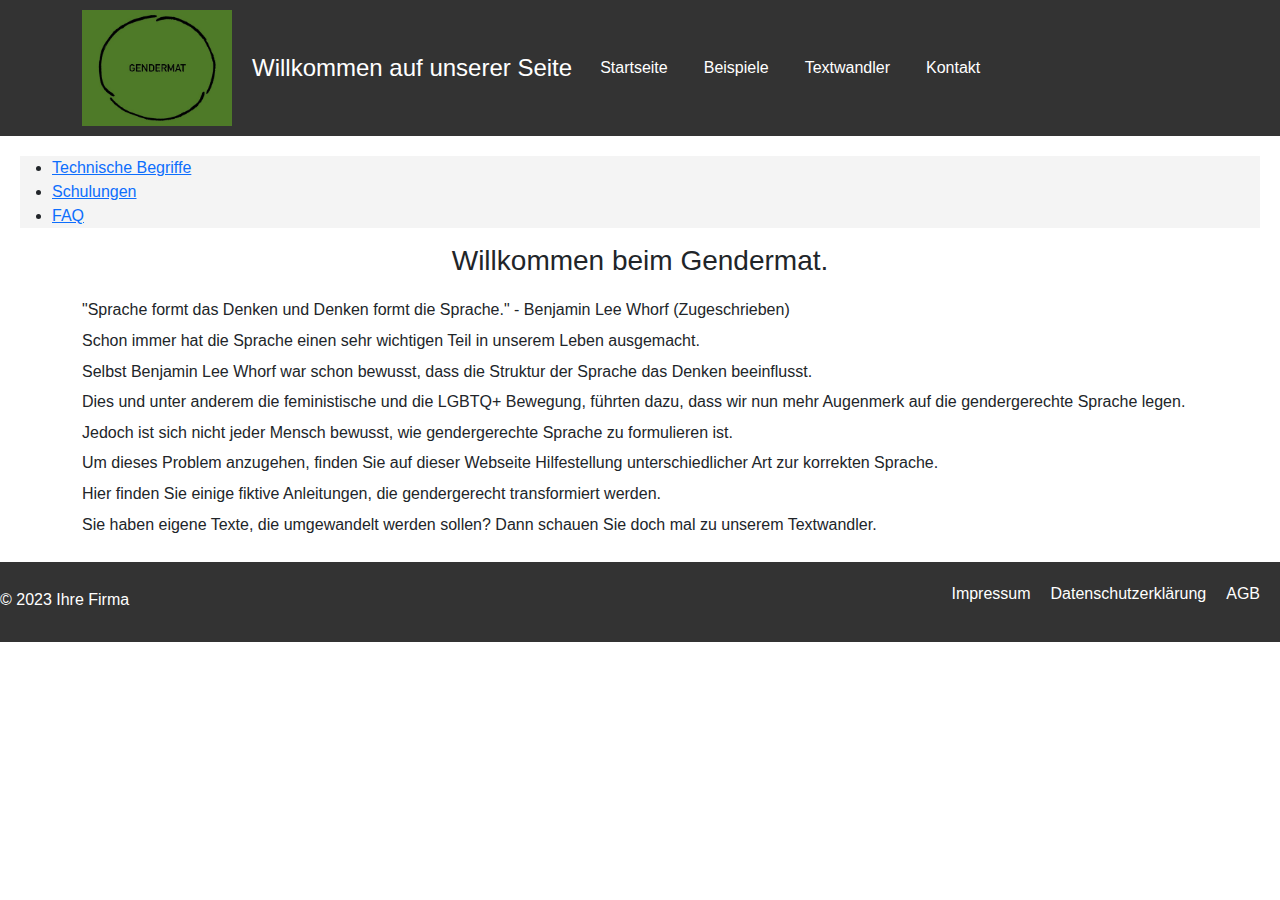
==== index.html @ 865f7224 "modified:   beispiel.html 	modified:   index.html 	modified:   meinSkript.js 	modified:   styles.css" ====
<!DOCTYPE html>
<html lang="de">
<head>
    <meta charset="UTF-8">
    <meta name="viewport" content="width=device-width, initial-scale=1.0">
    <title>Gendergerechte Sprache</title>
    <!-- Bootstrap CSS 
    <link rel="stylesheet" href="bootstrap-5.3.2-dist/css/bootstrap-grid.min.css">
    -->
    <link rel="stylesheet" href="bootstrap-5.3.2-dist/css/bootstrap.min.css">
    <link rel="stylesheet" href="styles.css">
    <script src="bootstrap-5.3.2-dist/js/bootstrap.bundle.min.js"></script>
    

    <!-- JavaScript-Code im <head>-Bereich -->
    <script>
        function setMenuAlignment() {
            const language = navigator.language || navigator.userLanguage; //gibt bevorzugte Sprache des Nutzers zurück
            const menu = document.querySelector('.menu'); // Menüleiste auswählen, HTML Klasse Menü (wenn sie so heißt) wird ausgewählt

            // Prüfen Sie, ob die erkannte Schriftkultur von rechts nach links (RTL) ist
            if (language.toLowerCase().startsWith('ar') || language.toLowerCase().startsWith('he')) { //überprüft, ob die erkannte Schriftkultur mit 'ar' (Arabisch) oder 'he' (Hebräisch) beginnt, und das nicht case sensitive
                menu.classList.remove('menu-left'); // Entfernen Sie die linke Ausrichtung
                menu.classList.add('menu-right');    // Fügen Sie die rechte Ausrichtung hinzu
            } else {
                menu.classList.remove('menu-right'); // Entfernen Sie die rechte Ausrichtung
                menu.classList.add('menu-left');      // Fügen Sie die linke Ausrichtung hinzu (Standard)
            }
        }

        window.addEventListener('DOMContentLoaded', setMenuAlignment); //wartet, bis Dokument vollständig geladen, um Ausrichtung Menü zu setzen
    </script>

</head>

<body>
    <!-- Header -->
    <header>   
        <nav class="navbar navbar-expand-lg navbar-custom">
            <div class="container">
                <button class="navbar-toggler" type="button" data-bs-toggle="collapse" data-bs-target="#Navigation" aria-controls="Navigation" aria-expanded="false" aria-label="Toggle navigation">
                    <span class="navbar-toggler-icon"></span>
                </button>
                <a class="navbar-brand" href="#">
                    <img src="logo_fertig.jpg" alt="Dein Logo">
                </a>
                <span class="welcome-text">Willkommen auf unserer Seite</span>
                <div class="collapse navbar-collapse" id="Navigation"> 
                    <ul class="navbar-nav">
                        <li class="nav-item">
                            <a class="nav-link" href="index.html">Startseite</a>
                        </li>
                        <li class="nav-item">
                            <a class="nav-link" href="beispiel.html">Beispiele</a>
                        </li>
                        <li class="nav-item">
                            <a class="nav-link" href="wandler.html">Textwandler</a>
                        </li>
                        <li class="nav-item">
                            <a class="nav-link" href="kontakt.html">Kontakt</a>
                        </li>
                    </ul>
                </div>
            </div>
        </nav>        
    </header>

    <!-- Content-Bereich -->
    <main>
        <aside class="menu">
            <nav>
                <ul>
                    <li><a href="#">Technische Begriffe</a></li>
                    <li><a href="#">Schulungen</a></li>
                    <li><a href="#">FAQ</a></li>
                </ul>
            </nav>
        </aside>

        <div class="container">
            <!-- Hier können Sie den Inhalt Ihrer Webseite platzieren -->
            <h2>Willkommen beim Gendermat.</h2>
            <p>"Sprache formt das Denken und Denken formt die Sprache." - Benjamin Lee Whorf (Zugeschrieben)</p>
            <p>Schon immer hat die Sprache einen sehr wichtigen Teil in unserem Leben ausgemacht.</p>
            <p>Selbst Benjamin Lee Whorf war schon bewusst, dass die Struktur der Sprache das Denken beeinflusst.</p>
            <p>Dies und unter anderem die feministische und die LGBTQ+ Bewegung, führten dazu, dass wir nun mehr Augenmerk auf die gendergerechte Sprache legen.</p>
            <p></p>
            <p>Jedoch ist sich nicht jeder Mensch bewusst, wie gendergerechte Sprache zu formulieren ist.</p>
            <p></p>
            <p>Um dieses Problem anzugehen, finden Sie auf dieser Webseite Hilfestellung unterschiedlicher Art zur korrekten Sprache.</p>
            <p></p>
            <p>Hier finden Sie einige fiktive Anleitungen, die gendergerecht transformiert werden.</p>
            <p></p>
            <p>Sie haben eigene Texte, die umgewandelt werden sollen? Dann schauen Sie doch mal zu unserem Textwandler.</p>
            <p></p>


        </div>
        
    </main>

    <!-- Footer -->
    <footer>
        <p>&copy; 2023 Ihre Firma</p>
        <div class="legal-info">
            <ul>
                <li><a href="imprint.html">Impressum</a></li>
                <li><a href="privacy.html">Datenschutzerklärung</a></li>
                <li><a href="agb.html">AGB</a></li>
            </ul>
        </div>
        
    </footer>


</body>
</html>
---- styles.css ----
/* Reset für das gesamte Dokument */
* {
    margin: 0;
    padding: 0;
    box-sizing: border-box;
}
.menu {
    font-family: Arial, sans-serif;
    margin: 0;
    padding: 0;
}

/* Stile für die angepasste Navbar-Klasse */
.navbar.navbar-custom {
    display: flex;
    justify-content: space-between; /* Platzieren der Elemente an Enden der Navbar */
    align-items: center; /* vertikale Zentrierung */
    background-color: #333;
    color: #fff;
    padding: 10px 20px;
}

.navbar.navbar-custom .welcome-text {
    color: #fff;
    margin-right: 20px; /* Abstand nach rechts */
    font-size: 24px;
}

.navbar.navbar-custom .navbar-nav {
    display: flex;
    align-items: center;
}

.navbar.navbar-custom .navbar-nav .nav-link {
    text-decoration: none; /* entfernt Unterstreichungen */
    color: #fff;
    margin-right: 10px;
}

.navbar.navbar-custom .navbar-toggler-icon {
    background-color: #fff;
}

.navbar.navbar-custom .navbar-brand {
    padding: 0;
    margin-right: 20px;
}

.navbar.navbar-custom .navbar-nav .nav-item {
    margin-right: 10px;
    list-style: none; /* kein Anzeigen von Listenpunkten */
}

.navbar.navbar-custom .navbar-brand img {
    width: 150px; /* Anpassung Breite */
    height: auto; /* Beibehalten Seitenverhältnis, zum Verhindern von Verzerrungen */
}

.row{
    margin-bottom: 20px; /* Abstand nach jeder Row */
}

/* Stil für die linke Ausrichtung des Menüs (LTR, Left-to-Right) */
.menu-left {
    text-align: left;
}

/* Stil für die rechte Ausrichtung des Menüs (RTL, Right-to-Left) */
.menu-right {
    text-align: right;
}

/* Globale Stildefinitionen */
body {
    font-family: Arial, sans-serif;
    margin: 0;
    padding: 10;
    box-sizing: border-box;
}

.container {
    min-height: 10vh;
    /*display: flex;*/
    flex-direction: row;
    /*margin-bottom: 50px;  Neues hinzugefügtes Attribut */
}

/*.left-section {
    flex: 1;
    padding: 20px;
    text-align: left;
}

.right-section {
    flex: 1;
    padding: 20px;
    background-color: #f4f4f4;
    text-align: left;
}*/

textarea {
    width: 100%;
    padding: 10px;
    margin-bottom: 10px;
    resize: none; /* Verhindert das Vergrößern/Verkleinern des Textfelds durch den Benutzer */
}


button {
    display: block;
    margin-top: 10px;
    padding: 10px;
    background-color: #333;
    color: #fff;
    border: none;
    cursor: pointer;
}

button:hover {
    background-color: #555;
}

#displayText {
    display: none;
}

header {
    background-color: #333;
    color: #fff;
    /*padding: 1px 2px;  Anpassung des oberen und unteren Padding */
}

main {
    padding: 20px;
}

/* Content-Bereich */
.content {
    max-width: 800px;
    margin: 0 auto;
}



h2 {
    font-size: 28px;
    margin-bottom: 20px;
    align-items: center;
    text-align: center;
}

h3 {
    font-size: 26px;
    margin-bottom: 20px;
    align-items: center;
    text-align: center;
}

p {
    line-height: 1.6;
    margin-bottom: 5px;
}

/* Titel-Stile */
.title h1 {
    font-size: 24px;
    margin: 10px;
}

/* Seitenleisten-Stildefinitionen */
aside {
    background-color: #f4f4f4;
    padding: 10px;
}

.local-navigation ul {
    list-style-type: none;
    margin: 0;
    padding: 0;
}

.local-navigation li {
    margin-bottom: 10px;
}

.local-navigation a {
    text-decoration: none;
    color: #333;
}

footer {
    background-color: #333;
    color: #fff;
    justify-content: space-between; /* Text links, Links in der Mitte */
    align-items: center; /* Vertikal zentrieren */
    padding: 20px 0; /* Abstand oben und unten im Footer */
    margin-top: auto;
    bottom: 0;
    width: 100%;
    text-align: center;
    display: flex; /* Flexbox verwenden, um die Elemente nebeneinander zu positionieren */
}

/* Stildefinitionen für die Texte */
.text {
    margin-bottom: 20px;
}

/* Stile für den Container der rechtlichen Informationen */
.legal-info {
    margin-bottom: 20px; /* Abstand zwischen den rechtlichen Links und den anderen Footer-Elementen */
    list-style-type: none;
    margin: 0;
    padding: 0;
}

.legal-info ul {
    list-style-type: none;
    padding: 0;
    display: flex;
    justify-content: center; /* Links in der Mitte */
}

.legal-info li {
    display: inline;
    margin-right: 20px;
}

.legal-info a {
    color: #fff;
    text-decoration: none;
}

/* Media Query für Bildschirmbreiten bis 767px */
@media (max-width: 767px) {
    .local-navigation li {
        margin-bottom: 5px;
    }
    
    body {
        font-size: 16px; /* Beispielgröße für kleinere Bildschirme */
    }

    .navbar.navbar-custom .navbar-brand img {
        display: none; 
    }

    .navbar.navbar-custom .welcome-text {
        display: none;
    }
}

/* Media Query für Bildschirmbreiten von 768px bis 1023px */
@media (min-width: 768px) and (max-width: 1023px) {

}

/* Media Query für Bildschirmbreiten ab 1024px */
@media (min-width: 1024px) {
    /* Hier könnten zusätzliche Anpassungen für größere Bildschirme gemacht werden */
    /*.navbar-toggler {
        display: none; 
     }*/
}
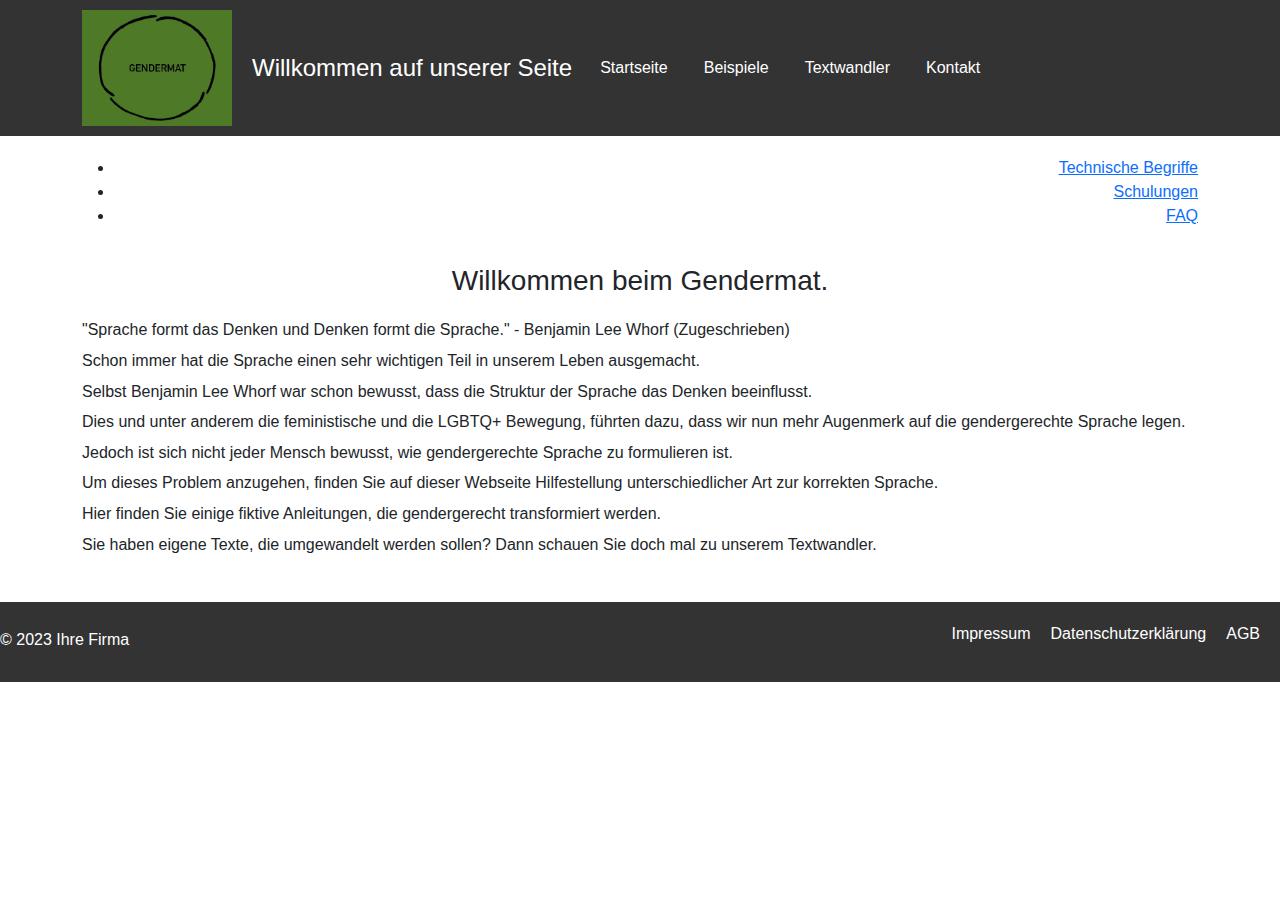
==== commit 15b04be3: "modified:   index.html 	modified:   meinSkript.js 	modified:   styles.css 	modified:   wandler.html" ====
--- a/index.html
+++ b/index.html
@@ -10,26 +10,10 @@
     <link rel="stylesheet" href="bootstrap-5.3.2-dist/css/bootstrap.min.css">
     <link rel="stylesheet" href="styles.css">
     <script src="bootstrap-5.3.2-dist/js/bootstrap.bundle.min.js"></script>
+    <script src="meinSkript.js"></script>
     
 
     <!-- JavaScript-Code im <head>-Bereich -->
-    <script>
-        function setMenuAlignment() {
-            const language = navigator.language || navigator.userLanguage; //gibt bevorzugte Sprache des Nutzers zurück
-            const menu = document.querySelector('.menu'); // Menüleiste auswählen, HTML Klasse Menü (wenn sie so heißt) wird ausgewählt
-
-            // Prüfen Sie, ob die erkannte Schriftkultur von rechts nach links (RTL) ist
-            if (language.toLowerCase().startsWith('ar') || language.toLowerCase().startsWith('he')) { //überprüft, ob die erkannte Schriftkultur mit 'ar' (Arabisch) oder 'he' (Hebräisch) beginnt, und das nicht case sensitive
-                menu.classList.remove('menu-left'); // Entfernen Sie die linke Ausrichtung
-                menu.classList.add('menu-right');    // Fügen Sie die rechte Ausrichtung hinzu
-            } else {
-                menu.classList.remove('menu-right'); // Entfernen Sie die rechte Ausrichtung
-                menu.classList.add('menu-left');      // Fügen Sie die linke Ausrichtung hinzu (Standard)
-            }
-        }
-
-        window.addEventListener('DOMContentLoaded', setMenuAlignment); //wartet, bis Dokument vollständig geladen, um Ausrichtung Menü zu setzen
-    </script>
 
 </head>
 
@@ -67,34 +51,37 @@
 
     <!-- Content-Bereich -->
     <main>
-        <aside class="menu">
-            <nav>
-                <ul>
-                    <li><a href="#">Technische Begriffe</a></li>
-                    <li><a href="#">Schulungen</a></li>
-                    <li><a href="#">FAQ</a></li>
-                </ul>
-            </nav>
-        </aside>
-
         <div class="container">
-            <!-- Hier können Sie den Inhalt Ihrer Webseite platzieren -->
-            <h2>Willkommen beim Gendermat.</h2>
-            <p>"Sprache formt das Denken und Denken formt die Sprache." - Benjamin Lee Whorf (Zugeschrieben)</p>
-            <p>Schon immer hat die Sprache einen sehr wichtigen Teil in unserem Leben ausgemacht.</p>
-            <p>Selbst Benjamin Lee Whorf war schon bewusst, dass die Struktur der Sprache das Denken beeinflusst.</p>
-            <p>Dies und unter anderem die feministische und die LGBTQ+ Bewegung, führten dazu, dass wir nun mehr Augenmerk auf die gendergerechte Sprache legen.</p>
-            <p></p>
-            <p>Jedoch ist sich nicht jeder Mensch bewusst, wie gendergerechte Sprache zu formulieren ist.</p>
-            <p></p>
-            <p>Um dieses Problem anzugehen, finden Sie auf dieser Webseite Hilfestellung unterschiedlicher Art zur korrekten Sprache.</p>
-            <p></p>
-            <p>Hier finden Sie einige fiktive Anleitungen, die gendergerecht transformiert werden.</p>
-            <p></p>
-            <p>Sie haben eigene Texte, die umgewandelt werden sollen? Dann schauen Sie doch mal zu unserem Textwandler.</p>
-            <p></p>
-
-
+            <div class="row">
+                <div class="col" id="localNav">
+                    <nav>
+                        <ul>
+                            <li><a href="#">Technische Begriffe</a></li>
+                            <li><a href="#">Schulungen</a></li>
+                            <li><a href="#">FAQ</a></li>
+                        </ul>
+                    </nav>
+                </div>
+            </div>
+            <div class="row">
+                <div class="col">
+                    <!-- Hier können Sie den Inhalt Ihrer Webseite platzieren -->
+                    <h2>Willkommen beim Gendermat.</h2>
+                    <p>"Sprache formt das Denken und Denken formt die Sprache." - Benjamin Lee Whorf (Zugeschrieben)</p>
+                    <p>Schon immer hat die Sprache einen sehr wichtigen Teil in unserem Leben ausgemacht.</p>
+                    <p>Selbst Benjamin Lee Whorf war schon bewusst, dass die Struktur der Sprache das Denken beeinflusst.</p>
+                    <p>Dies und unter anderem die feministische und die LGBTQ+ Bewegung, führten dazu, dass wir nun mehr Augenmerk auf die gendergerechte Sprache legen.</p>
+                    <p></p>
+                    <p>Jedoch ist sich nicht jeder Mensch bewusst, wie gendergerechte Sprache zu formulieren ist.</p>
+                    <p></p>
+                    <p>Um dieses Problem anzugehen, finden Sie auf dieser Webseite Hilfestellung unterschiedlicher Art zur korrekten Sprache.</p>
+                    <p></p>
+                    <p>Hier finden Sie einige fiktive Anleitungen, die gendergerecht transformiert werden.</p>
+                    <p></p>
+                    <p>Sie haben eigene Texte, die umgewandelt werden sollen? Dann schauen Sie doch mal zu unserem Textwandler.</p>
+                    <p></p>
+                </div>
+            </div>
         </div>
         
     </main>
@@ -112,6 +99,5 @@
         
     </footer>
 
-
 </body>
 </html>
--- a/styles.css
+++ b/styles.css
@@ -4,11 +4,11 @@
     padding: 0;
     box-sizing: border-box;
 }
-.menu {
+/*.menu {
     font-family: Arial, sans-serif;
     margin: 0;
     padding: 0;
-}
+}*/
 
 /* Stile für die angepasste Navbar-Klasse */
 .navbar.navbar-custom {
@@ -60,15 +60,23 @@
     margin-bottom: 20px; /* Abstand nach jeder Row */
 }
 
-/* Stil für die linke Ausrichtung des Menüs (LTR, Left-to-Right) */
+/* Stil für die linke Ausrichtung des Menüs (LTR, Left-to-Right)
 .menu-left {
-    text-align: left;
-}
-
-/* Stil für die rechte Ausrichtung des Menüs (RTL, Right-to-Left) */
+    
+} */
+
+#localNav.text-right{
+    text-align: right;
+}
+
+#localNav.text-left{
+    text-align: right;
+}
+
+/* Stil für die rechte Ausrichtung des Menüs (RTL, Right-to-Left) 
 .menu-right {
     text-align: right;
-}
+} */
 
 /* Globale Stildefinitionen */
 body {
@@ -173,7 +181,7 @@
     padding: 10px;
 }
 
-.local-navigation ul {
+/*.local-navigation ul {
     list-style-type: none;
     margin: 0;
     padding: 0;
@@ -186,7 +194,7 @@
 .local-navigation a {
     text-decoration: none;
     color: #333;
-}
+}*/
 
 footer {
     background-color: #333;
@@ -233,9 +241,9 @@
 
 /* Media Query für Bildschirmbreiten bis 767px */
 @media (max-width: 767px) {
-    .local-navigation li {
+    /*.local-navigation li {
         margin-bottom: 5px;
-    }
+    }*/
     
     body {
         font-size: 16px; /* Beispielgröße für kleinere Bildschirme */
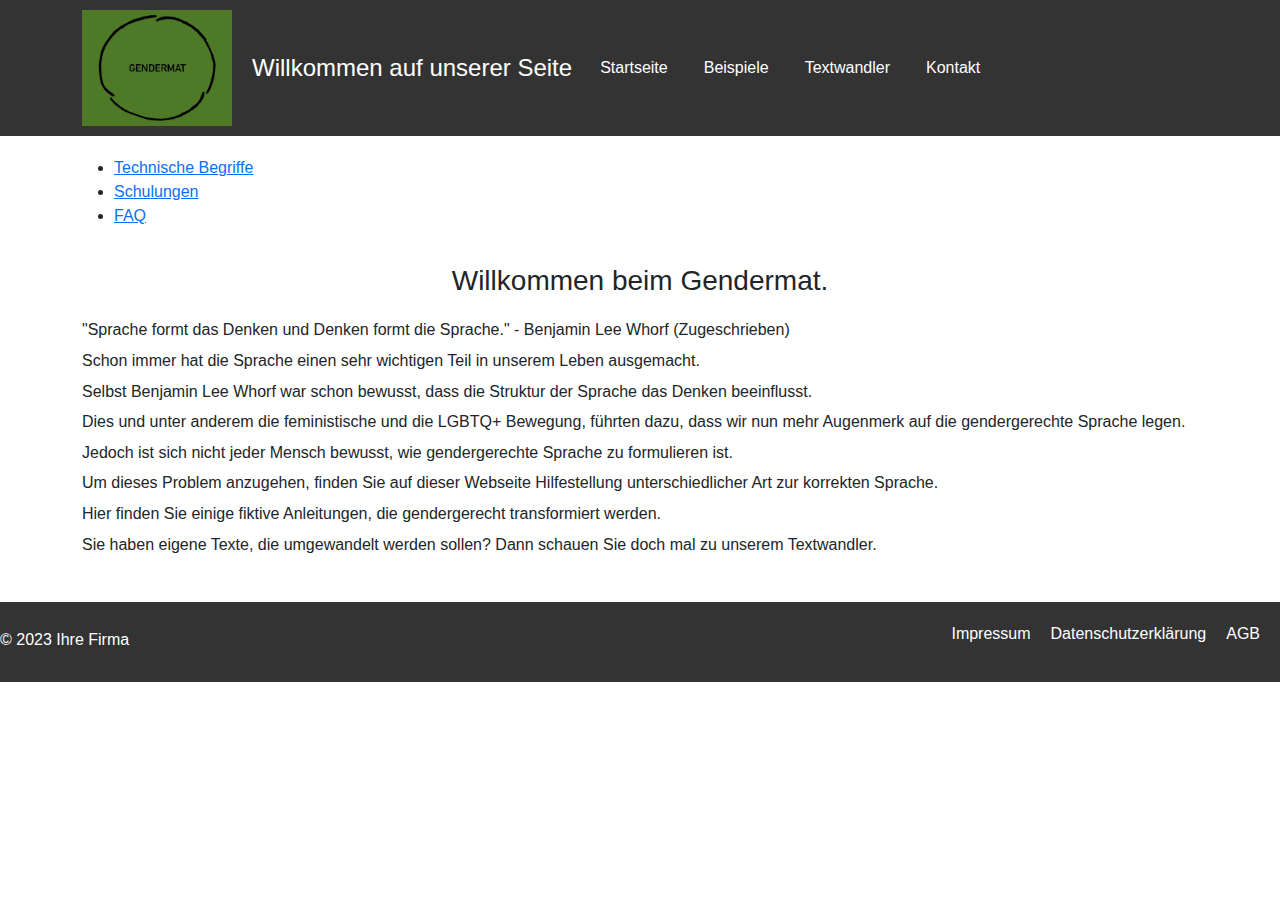
==== commit 3757251a: "modified:   agb.html 	modified:   beispiel.html 	modified:   imprint.html 	modified:   index.html 	m" ====
--- a/index.html
+++ b/index.html
@@ -4,17 +4,10 @@
     <meta charset="UTF-8">
     <meta name="viewport" content="width=device-width, initial-scale=1.0">
     <title>Gendergerechte Sprache</title>
-    <!-- Bootstrap CSS 
-    <link rel="stylesheet" href="bootstrap-5.3.2-dist/css/bootstrap-grid.min.css">
-    -->
     <link rel="stylesheet" href="bootstrap-5.3.2-dist/css/bootstrap.min.css">
     <link rel="stylesheet" href="styles.css">
     <script src="bootstrap-5.3.2-dist/js/bootstrap.bundle.min.js"></script>
     <script src="meinSkript.js"></script>
-    
-
-    <!-- JavaScript-Code im <head>-Bereich -->
-
 </head>
 
 <body>
--- a/styles.css
+++ b/styles.css
@@ -70,7 +70,7 @@
 }
 
 #localNav.text-left{
-    text-align: right;
+    text-align: left;
 }
 
 /* Stil für die rechte Ausrichtung des Menüs (RTL, Right-to-Left) 
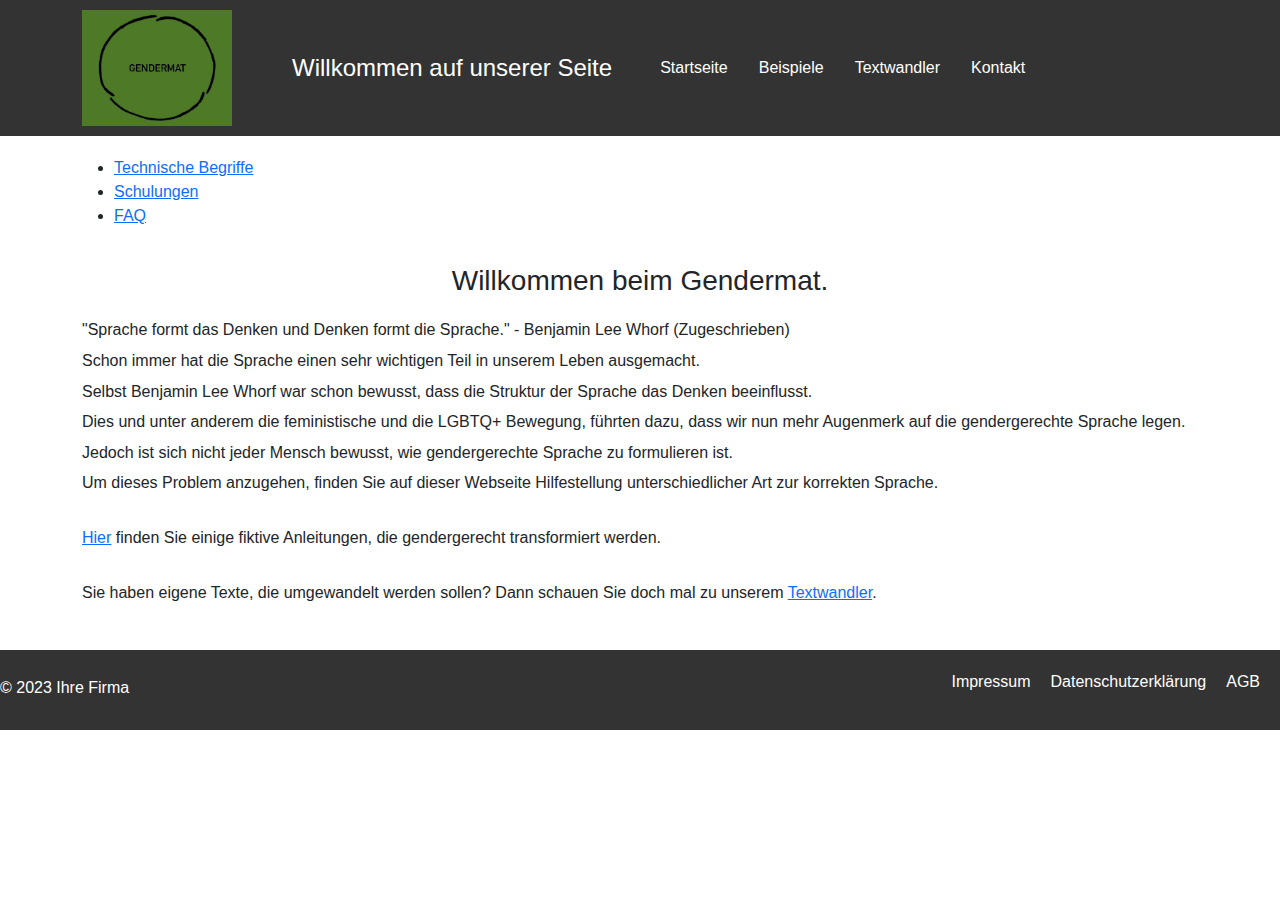
==== commit 41f3c9b5: "modified:   agb.html 	modified:   beispiel.html 	modified:   imprint.html 	modified:   index.html 	m" ====
--- a/index.html
+++ b/index.html
@@ -58,21 +58,17 @@
             </div>
             <div class="row">
                 <div class="col">
-                    <!-- Hier können Sie den Inhalt Ihrer Webseite platzieren -->
                     <h2>Willkommen beim Gendermat.</h2>
                     <p>"Sprache formt das Denken und Denken formt die Sprache." - Benjamin Lee Whorf (Zugeschrieben)</p>
                     <p>Schon immer hat die Sprache einen sehr wichtigen Teil in unserem Leben ausgemacht.</p>
                     <p>Selbst Benjamin Lee Whorf war schon bewusst, dass die Struktur der Sprache das Denken beeinflusst.</p>
                     <p>Dies und unter anderem die feministische und die LGBTQ+ Bewegung, führten dazu, dass wir nun mehr Augenmerk auf die gendergerechte Sprache legen.</p>
-                    <p></p>
                     <p>Jedoch ist sich nicht jeder Mensch bewusst, wie gendergerechte Sprache zu formulieren ist.</p>
-                    <p></p>
                     <p>Um dieses Problem anzugehen, finden Sie auf dieser Webseite Hilfestellung unterschiedlicher Art zur korrekten Sprache.</p>
-                    <p></p>
-                    <p>Hier finden Sie einige fiktive Anleitungen, die gendergerecht transformiert werden.</p>
-                    <p></p>
-                    <p>Sie haben eigene Texte, die umgewandelt werden sollen? Dann schauen Sie doch mal zu unserem Textwandler.</p>
-                    <p></p>
+                    <br>
+                    <p><a href="beispiel.html">Hier</a> finden Sie einige fiktive Anleitungen, die gendergerecht transformiert werden.</p>
+                    <br>
+                    <p>Sie haben eigene Texte, die umgewandelt werden sollen? Dann schauen Sie doch mal zu unserem <a href="wandler.html">Textwandler</a>.</p>
                 </div>
             </div>
         </div>
@@ -80,7 +76,7 @@
     </main>
 
     <!-- Footer -->
-    <footer>
+    <footer class="footer">
         <p>&copy; 2023 Ihre Firma</p>
         <div class="legal-info">
             <ul>
--- a/styles.css
+++ b/styles.css
@@ -4,11 +4,6 @@
     padding: 0;
     box-sizing: border-box;
 }
-/*.menu {
-    font-family: Arial, sans-serif;
-    margin: 0;
-    padding: 0;
-}*/
 
 /* Stile für die angepasste Navbar-Klasse */
 .navbar.navbar-custom {
@@ -22,7 +17,7 @@
 
 .navbar.navbar-custom .welcome-text {
     color: #fff;
-    margin-right: 20px; /* Abstand nach rechts */
+    margin-right: 40px; /* Abstand nach rechts */
     font-size: 24px;
 }
 
@@ -34,7 +29,7 @@
 .navbar.navbar-custom .navbar-nav .nav-link {
     text-decoration: none; /* entfernt Unterstreichungen */
     color: #fff;
-    margin-right: 10px;
+    margin-right: 5px;
 }
 
 .navbar.navbar-custom .navbar-toggler-icon {
@@ -43,7 +38,7 @@
 
 .navbar.navbar-custom .navbar-brand {
     padding: 0;
-    margin-right: 20px;
+    margin-right: 30px;
 }
 
 .navbar.navbar-custom .navbar-nav .nav-item {
@@ -54,17 +49,13 @@
 .navbar.navbar-custom .navbar-brand img {
     width: 150px; /* Anpassung Breite */
     height: auto; /* Beibehalten Seitenverhältnis, zum Verhindern von Verzerrungen */
+    margin-right: 30px;
 }
 
 .row{
     margin-bottom: 20px; /* Abstand nach jeder Row */
 }
 
-/* Stil für die linke Ausrichtung des Menüs (LTR, Left-to-Right)
-.menu-left {
-    
-} */
-
 #localNav.text-right{
     text-align: right;
 }
@@ -72,11 +63,6 @@
 #localNav.text-left{
     text-align: left;
 }
-
-/* Stil für die rechte Ausrichtung des Menüs (RTL, Right-to-Left) 
-.menu-right {
-    text-align: right;
-} */
 
 /* Globale Stildefinitionen */
 body {
@@ -88,23 +74,8 @@
 
 .container {
     min-height: 10vh;
-    /*display: flex;*/
     flex-direction: row;
-    /*margin-bottom: 50px;  Neues hinzugefügtes Attribut */
-}
-
-/*.left-section {
-    flex: 1;
-    padding: 20px;
-    text-align: left;
-}
-
-.right-section {
-    flex: 1;
-    padding: 20px;
-    background-color: #f4f4f4;
-    text-align: left;
-}*/
+}
 
 textarea {
     width: 100%;
@@ -113,7 +84,6 @@
     resize: none; /* Verhindert das Vergrößern/Verkleinern des Textfelds durch den Benutzer */
 }
 
-
 button {
     display: block;
     margin-top: 10px;
@@ -181,32 +151,18 @@
     padding: 10px;
 }
 
-/*.local-navigation ul {
-    list-style-type: none;
-    margin: 0;
-    padding: 0;
-}
-
-.local-navigation li {
-    margin-bottom: 10px;
-}
-
-.local-navigation a {
-    text-decoration: none;
-    color: #333;
-}*/
-
 footer {
     background-color: #333;
     color: #fff;
     justify-content: space-between; /* Text links, Links in der Mitte */
     align-items: center; /* Vertikal zentrieren */
     padding: 20px 0; /* Abstand oben und unten im Footer */
-    margin-top: auto;
     bottom: 0;
     width: 100%;
     text-align: center;
     display: flex; /* Flexbox verwenden, um die Elemente nebeneinander zu positionieren */
+    position: relative;
+    margin-top: auto; /*????? bringt das was?*/
 }
 
 /* Stildefinitionen für die Texte */
@@ -240,11 +196,7 @@
 }
 
 /* Media Query für Bildschirmbreiten bis 767px */
-@media (max-width: 767px) {
-    /*.local-navigation li {
-        margin-bottom: 5px;
-    }*/
-    
+@media (max-width: 767px) {    
     body {
         font-size: 16px; /* Beispielgröße für kleinere Bildschirme */
     }
@@ -266,7 +218,4 @@
 /* Media Query für Bildschirmbreiten ab 1024px */
 @media (min-width: 1024px) {
     /* Hier könnten zusätzliche Anpassungen für größere Bildschirme gemacht werden */
-    /*.navbar-toggler {
-        display: none; 
-     }*/
-}
+}
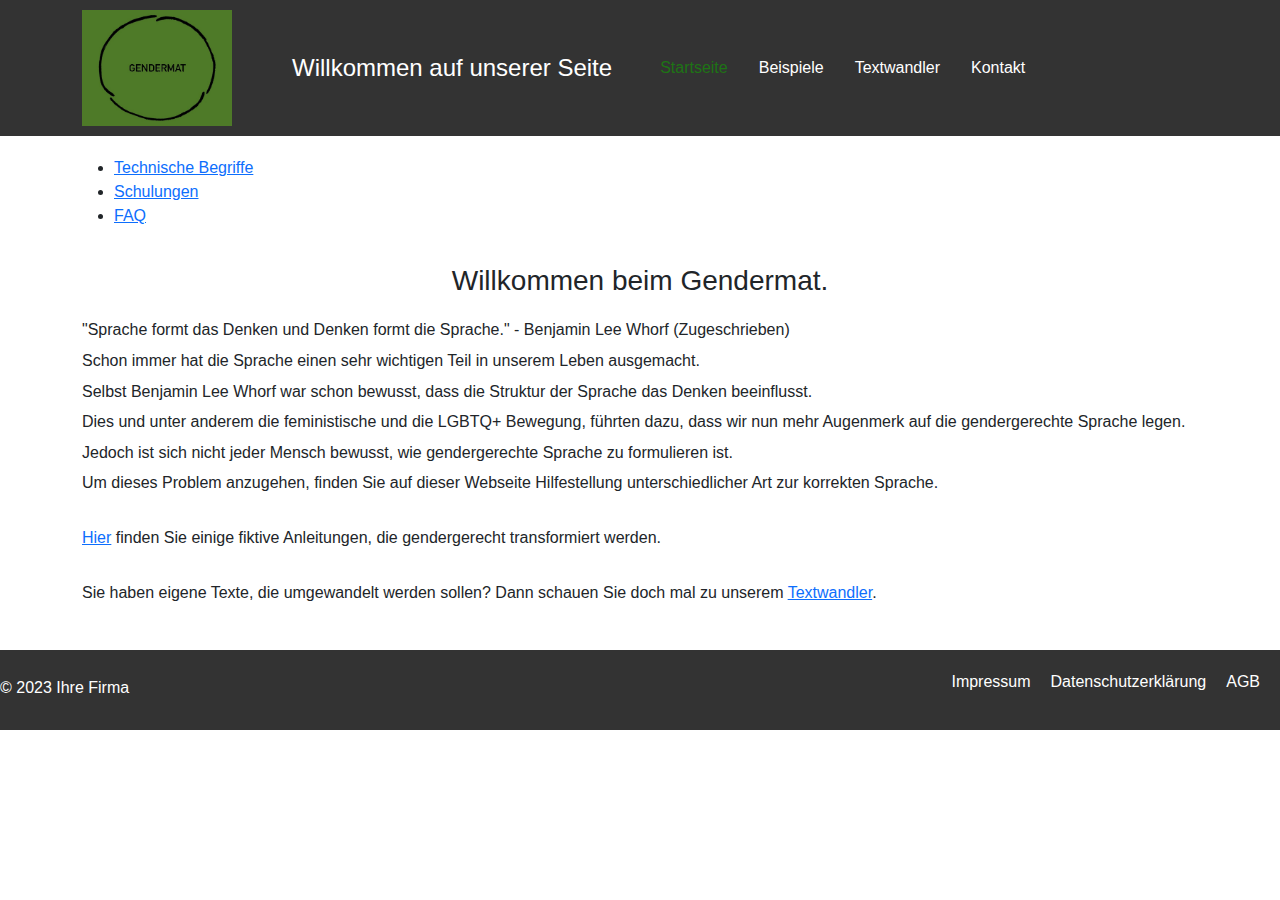
==== commit ecb2ba46: "modified:   beispiel.html 	modified:   index.html 	modified:   kontakt.html 	modified:   meinSkript." ====
--- a/index.html
+++ b/index.html
@@ -24,7 +24,7 @@
                 <span class="welcome-text">Willkommen auf unserer Seite</span>
                 <div class="collapse navbar-collapse" id="Navigation"> 
                     <ul class="navbar-nav">
-                        <li class="nav-item">
+                        <li class="nav-item active">
                             <a class="nav-link" href="index.html">Startseite</a>
                         </li>
                         <li class="nav-item">
--- a/styles.css
+++ b/styles.css
@@ -50,6 +50,11 @@
     width: 150px; /* Anpassung Breite */
     height: auto; /* Beibehalten Seitenverhältnis, zum Verhindern von Verzerrungen */
     margin-right: 30px;
+}
+
+/* Schriftfarbe des aktiven Elements in der globalen Navigation wird auf grün geändert*/
+.navbar.navbar-custom .navbar-nav .nav-item.active a{
+    color: #1e7415;
 }
 
 .row{
@@ -80,13 +85,22 @@
 textarea {
     width: 100%;
     padding: 10px;
-    margin-bottom: 10px;
+    /*margin-bottom: 10px;*/
     resize: none; /* Verhindert das Vergrößern/Verkleinern des Textfelds durch den Benutzer */
+    border: 1px solid  #505861;
+    /*resize: vertical;  Nur vertikales Resize erlauben */
+    height: auto; /* Automatische Höhe basierend auf dem Inhalt */
+    overflow-y: hidden; /* Verhindert das Anzeigen eines vertikalen Scrollbalkens */
+}
+
+#areaTextFrei {
+    border: 1px solid  #505861; /* Dünner Rahmen, solid für durchgezogener Rahmen */
+    /*margin-bottom: 10px;*/
 }
 
 button {
     display: block;
-    margin-top: 10px;
+    /*margin-top: 10px;*/
     padding: 10px;
     background-color: #333;
     color: #fff;
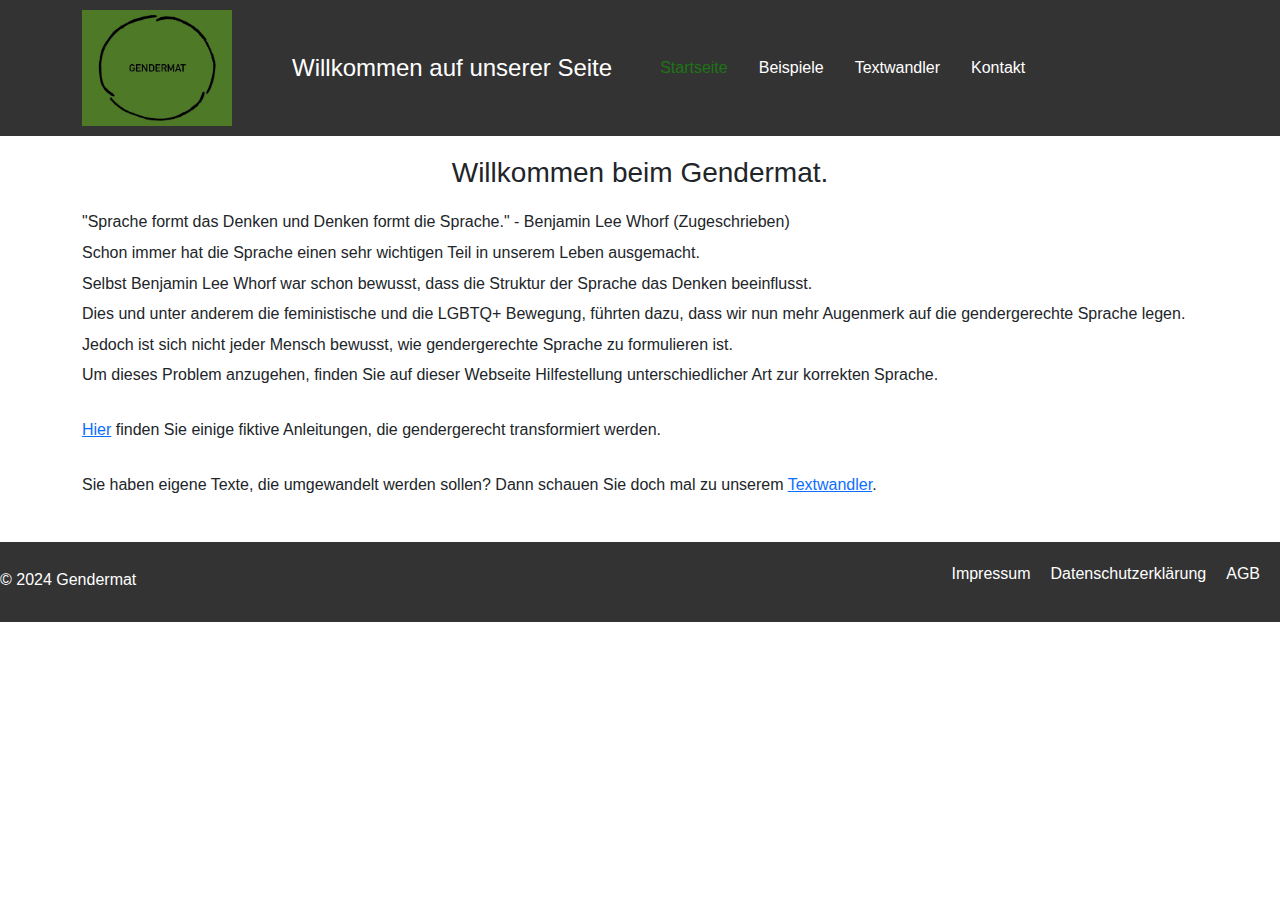
==== commit 56ac8673: "modified:   agb.html 	modified:   beispiel.html 	modified:   imprint.html 	modified:   index.html 	m" ====
--- a/index.html
+++ b/index.html
@@ -45,7 +45,7 @@
     <!-- Content-Bereich -->
     <main>
         <div class="container">
-            <div class="row">
+            <!--<div class="row">
                 <div class="col" id="localNav">
                     <nav>
                         <ul>
@@ -55,7 +55,7 @@
                         </ul>
                     </nav>
                 </div>
-            </div>
+            </div>-->
             <div class="row">
                 <div class="col">
                     <h2>Willkommen beim Gendermat.</h2>
@@ -77,7 +77,7 @@
 
     <!-- Footer -->
     <footer class="footer">
-        <p>&copy; 2023 Ihre Firma</p>
+        <p>&copy; 2024 Gendermat</p>
         <div class="legal-info">
             <ul>
                 <li><a href="imprint.html">Impressum</a></li>
--- a/styles.css
+++ b/styles.css
@@ -61,12 +61,18 @@
     margin-bottom: 20px; /* Abstand nach jeder Row */
 }
 
+nav ul{
+    list-style: none; /* Entfernen der Listenpunkte bei der lokalen Navigation*/
+}
+
 #localNav.text-right{
     text-align: right;
+    margin-bottom: 30px;
 }
 
 #localNav.text-left{
     text-align: left;
+    margin-bottom: 30px;
 }
 
 /* Globale Stildefinitionen */
@@ -153,6 +159,10 @@
     margin-bottom: 5px;
 }
 
+b{
+    margin-top: 30px;
+}
+
 /* Titel-Stile */
 .title h1 {
     font-size: 24px;
@@ -175,8 +185,8 @@
     width: 100%;
     text-align: center;
     display: flex; /* Flexbox verwenden, um die Elemente nebeneinander zu positionieren */
-    position: relative;
-    margin-top: auto; /*????? bringt das was?*/
+    /*position: relative;
+    margin-top: auto; ????? bringt das was?*/
 }
 
 /* Stildefinitionen für die Texte */
@@ -222,6 +232,26 @@
     .navbar.navbar-custom .welcome-text {
         display: none;
     }
+
+    .footer {
+        flex-direction: column;
+        align-items: stretch;
+    }
+
+    .legal-info {
+        margin-top: 10px; /* Optional: Füge etwas Abstand zwischen dem Text und den Links hinzu */
+        margin-left: 0; /* Setze den linken Abstand zurück */
+    }
+
+    .legal-info ul {
+        display: flex;
+        flex-direction: column; /* Links untereinander anordnen */
+        align-items: stretch;
+    }
+
+    .legal-info li {
+        margin-bottom: 10px; /* Optional: Füge etwas Abstand zwischen den Links hinzu */
+    }
 }
 
 /* Media Query für Bildschirmbreiten von 768px bis 1023px */
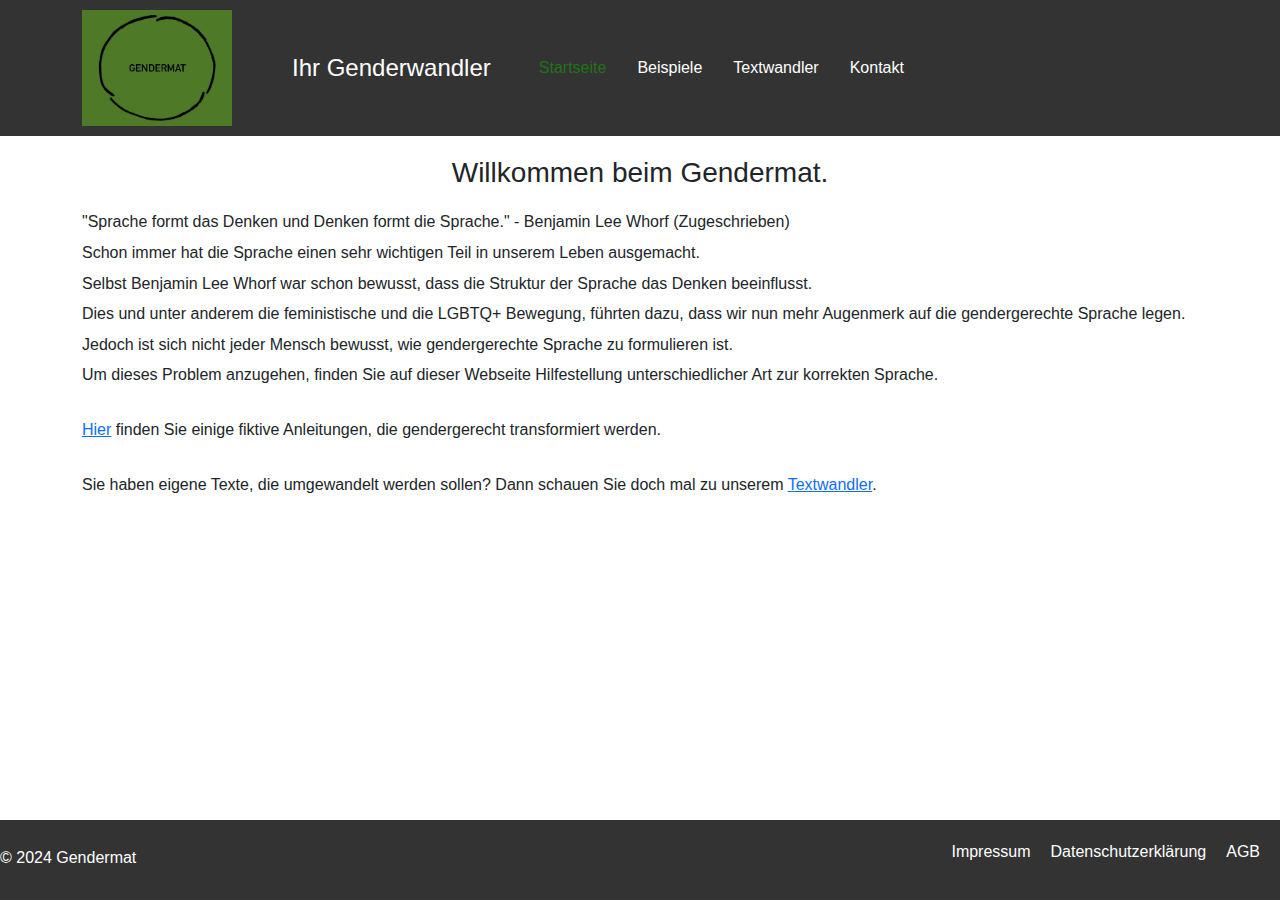
==== commit b6d030af: "modified:   Rest/Dokument.docx 	modified:   agb.html 	modified:   beispiel.html 	modified:   imprint" ====
--- a/index.html
+++ b/index.html
@@ -18,10 +18,10 @@
                 <button class="navbar-toggler" type="button" data-bs-toggle="collapse" data-bs-target="#Navigation" aria-controls="Navigation" aria-expanded="false" aria-label="Toggle navigation">
                     <span class="navbar-toggler-icon"></span>
                 </button>
-                <a class="navbar-brand" href="#">
+                <a class="navbar-brand" href="index.html">
                     <img src="logo_fertig.jpg" alt="Dein Logo">
                 </a>
-                <span class="welcome-text">Willkommen auf unserer Seite</span>
+                <span class="welcome-text">Ihr Genderwandler</span>
                 <div class="collapse navbar-collapse" id="Navigation"> 
                     <ul class="navbar-nav">
                         <li class="nav-item active">
@@ -45,17 +45,6 @@
     <!-- Content-Bereich -->
     <main>
         <div class="container">
-            <!--<div class="row">
-                <div class="col" id="localNav">
-                    <nav>
-                        <ul>
-                            <li><a href="#">Technische Begriffe</a></li>
-                            <li><a href="#">Schulungen</a></li>
-                            <li><a href="#">FAQ</a></li>
-                        </ul>
-                    </nav>
-                </div>
-            </div>-->
             <div class="row">
                 <div class="col">
                     <h2>Willkommen beim Gendermat.</h2>
--- a/styles.css
+++ b/styles.css
@@ -91,22 +91,18 @@
 textarea {
     width: 100%;
     padding: 10px;
-    /*margin-bottom: 10px;*/
     resize: none; /* Verhindert das Vergrößern/Verkleinern des Textfelds durch den Benutzer */
     border: 1px solid  #505861;
-    /*resize: vertical;  Nur vertikales Resize erlauben */
-    height: auto; /* Automatische Höhe basierend auf dem Inhalt */
+    height: 100%; /* Automatische Höhe basierend auf dem Inhalt */
     overflow-y: hidden; /* Verhindert das Anzeigen eines vertikalen Scrollbalkens */
 }
 
 #areaTextFrei {
     border: 1px solid  #505861; /* Dünner Rahmen, solid für durchgezogener Rahmen */
-    /*margin-bottom: 10px;*/
 }
 
 button {
     display: block;
-    /*margin-top: 10px;*/
     padding: 10px;
     background-color: #333;
     color: #fff;
@@ -125,7 +121,6 @@
 header {
     background-color: #333;
     color: #fff;
-    /*padding: 1px 2px;  Anpassung des oberen und unteren Padding */
 }
 
 main {
@@ -185,8 +180,7 @@
     width: 100%;
     text-align: center;
     display: flex; /* Flexbox verwenden, um die Elemente nebeneinander zu positionieren */
-    /*position: relative;
-    margin-top: auto; ????? bringt das was?*/
+    position: absolute;
 }
 
 /* Stildefinitionen für die Texte */
@@ -222,7 +216,7 @@
 /* Media Query für Bildschirmbreiten bis 767px */
 @media (max-width: 767px) {    
     body {
-        font-size: 16px; /* Beispielgröße für kleinere Bildschirme */
+        font-size: 16px; 
     }
 
     .navbar.navbar-custom .navbar-brand img {
@@ -239,8 +233,8 @@
     }
 
     .legal-info {
-        margin-top: 10px; /* Optional: Füge etwas Abstand zwischen dem Text und den Links hinzu */
-        margin-left: 0; /* Setze den linken Abstand zurück */
+        margin-top: 10px; /* Abstand zwischen dem Text und den Links */
+        margin-left: 0; /* Setzt den linken Abstand zurück */
     }
 
     .legal-info ul {
@@ -256,10 +250,8 @@
 
 /* Media Query für Bildschirmbreiten von 768px bis 1023px */
 @media (min-width: 768px) and (max-width: 1023px) {
-
-}
-
-/* Media Query für Bildschirmbreiten ab 1024px */
-@media (min-width: 1024px) {
-    /* Hier könnten zusätzliche Anpassungen für größere Bildschirme gemacht werden */
-}
+    body {
+        font-size: 18px; 
+    }
+}
+
